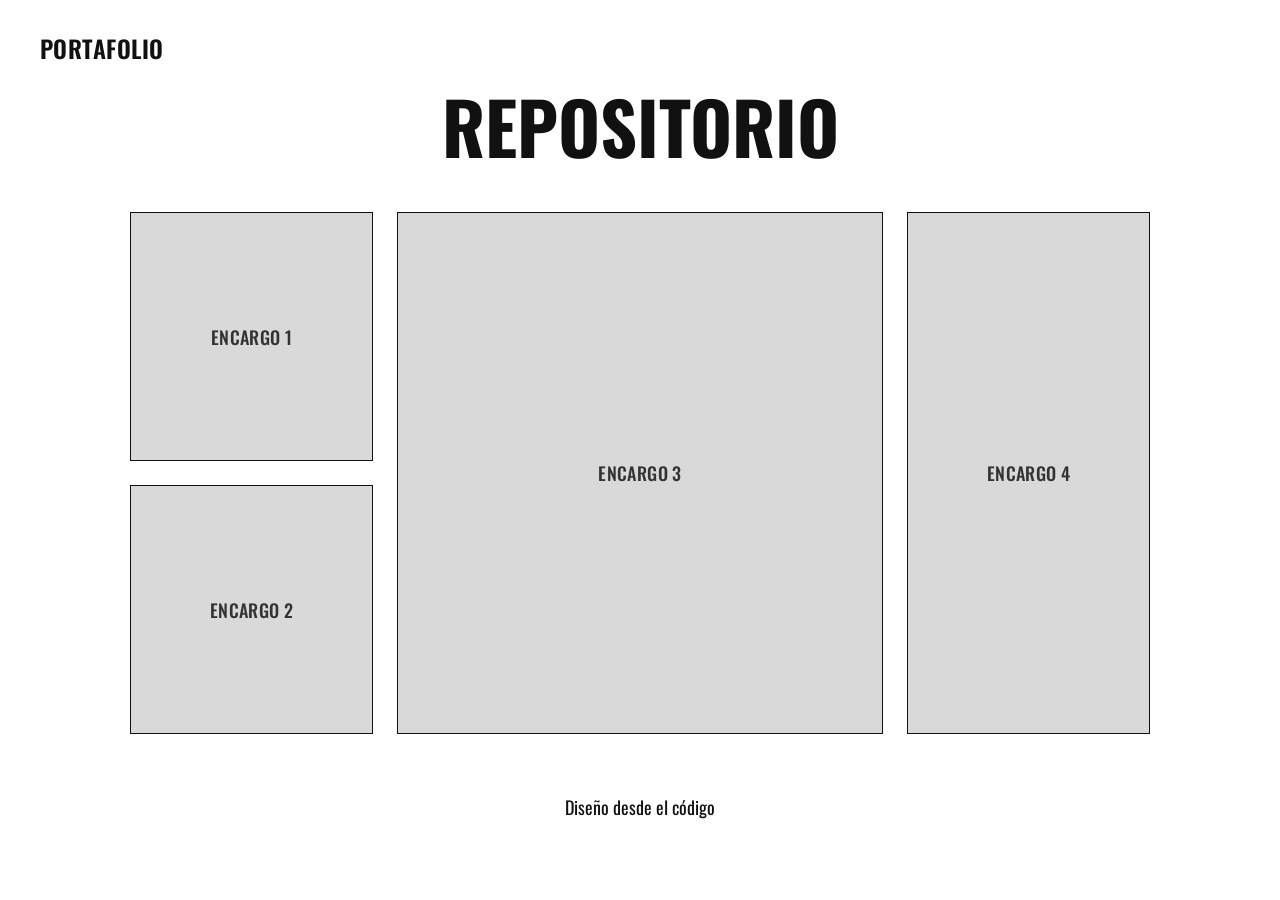
==== repositorio.html @ aa957b9e "Add files via upload" ====
<!DOCTYPE html>
<html lang="es">
<head>
<meta charset="UTF-8">
<meta name="viewport" content="width=device-width, initial-scale=1.0">
<title>Repositorio — Andrés Becerra</title>
<link rel="stylesheet" href="styles.css">
</head>
<body>

  <header class="brand-row">
    <a href="index.html" class="brand-title-link">Portafolio</a>
  </header>

  <h1 class="page-title">Repositorio</h1>

  <div class="repo-grid">
    <a href="index.html" class="repo-box repo-1 placeholder">Encargo 1</a>
    <div class="repo-box repo-2 placeholder">Encargo 2</div>
    <div class="repo-box repo-3 placeholder">Encargo 3</div>
    <div class="repo-box repo-4 placeholder">Encargo 4</div>
  </div>

  <p class="course-caption">Diseño desde el código</p>

</body>
</html>
---- styles.css ----
@import url('https://fonts.googleapis.com/css2?family=Oswald:wght@400;500;600;700&display=swap');

:root{
  --ink:#111111;
  --placeholder:#d9d9d9;
  --border:#111111;
}

*{ box-sizing:border-box; }

html,body{
  margin:0;
  background:#ffffff;
  color:var(--ink);
  font-family:'Oswald', sans-serif;
  font-weight:400;
}

a{ color:inherit; }

.page-canvas{
  max-width:1440px;
  margin:0 auto;
  position:relative;
}

/* ---------- Encabezado de marca (páginas Repositorio / Talleres / Sobre mí) ---------- */

.brand-row{
  padding:30px 40px 0;
}

.brand-title-link{
  font-size:24px;
  font-weight:600;
  text-transform:uppercase;
  text-decoration:none;
  letter-spacing:.02em;
}

/* ---------- Placeholder genérico (imágenes / encargos) ---------- */

.placeholder{
  background:var(--placeholder);
  border:1px solid var(--border);
  display:flex;
  align-items:center;
  justify-content:center;
  text-align:center;
  font-size:16px;
  letter-spacing:.02em;
  text-transform:uppercase;
  color:#333;
}

/* ---------- INICIO (1440 x 900) ---------- */

.inicio-header{
  padding:36px 40px 0;
}
.inicio-header .brand-title{
  font-size:96px;
  font-weight:700;
  display:block;
  line-height:1;
  margin-bottom:4px;
}
.inicio-header .brand-subtitle{
  font-size:34px;
  font-weight:400;
  margin:0 0 24px;
}

.hero-row{
  position:relative;
  display:flex;
  align-items:stretch;
  height:58vh;
  min-height:460px;
  margin:0 40px;
}

.hero-image-box{
  width:34%;
  flex:none;
  position:relative;
  z-index:1;
}

.hero-carousel-box{
  flex:1;
  margin-left:-70px;
  position:relative;
  z-index:2;
  display:flex;
  align-items:center;
  justify-content:center;
  background:var(--placeholder);
  border:1px solid var(--border);
}

.carousel-stage{
  position:relative;
  text-align:center;
}

.carousel-word{
  display:none;
  font-size:48px;
  font-weight:600;
  text-decoration:none;
  text-transform:uppercase;
  letter-spacing:.02em;
}
.carousel-word.active{ display:inline-block; }
.carousel-word:hover{ text-decoration:underline; }

.carousel-arrow{
  position:absolute;
  bottom:24px;
  right:24px;
  width:52px;
  height:52px;
  border-radius:50%;
  border:1px solid var(--border);
  background:#fff;
  font-size:22px;
  cursor:pointer;
  display:flex;
  align-items:center;
  justify-content:center;
}
.carousel-arrow:hover{ background:#eee; }

/* ---------- REPOSITORIO (1440 x 900) ---------- */

.page-title{
  text-align:center;
  font-size:72px;
  font-weight:700;
  text-transform:uppercase;
  line-height:1;
  margin:24px 0 50px;
}

.repo-grid{
  display:grid;
  grid-template-columns:1fr 2fr 1fr;
  grid-template-rows:1fr 1fr;
  gap:24px;
  max-width:1100px;
  height:58vh;
  min-height:420px;
  margin:0 auto 60px;
  padding:0 40px;
}

.repo-box{ text-decoration:none; font-weight:500; font-size:18px; }
.repo-1{ grid-column:1; grid-row:1; }
.repo-2{ grid-column:1; grid-row:2; }
.repo-3{ grid-column:2; grid-row:1 / 3; }
.repo-4{ grid-column:3; grid-row:1 / 3; }

.repo-1.placeholder{ cursor:pointer; }
.repo-1.placeholder:hover{ background:#c8c8c8; }

.course-caption{
  text-align:center;
  font-size:18px;
  font-weight:400;
  margin-bottom:60px;
}

/* ---------- TALLERES Y PROYECTOS (1440 x 2200, bien alta) ---------- */

.talleres-canvas{ padding-bottom:10vh; }

.hero-image-box.tall{
  max-width:1050px;
  height:38vh;
  min-height:360px;
  margin:8vh auto 10vh;
}

.gallery-row{
  display:flex;
  gap:34px;
  max-width:1150px;
  margin:0 auto 10vh;
  padding:0 40px;
}

.gallery-item{ flex:1; }
.gallery-item .placeholder{ height:300px; margin-bottom:18px; }
.gallery-caption{
  text-align:center;
  font-size:18px;
  font-weight:500;
}

/* ---------- SOBRE MÍ (1440 x 2000, bien alta) ---------- */

.sobremi-canvas{ padding-bottom:10vh; }

.portrait-box{
  width:420px;
  height:50vh;
  min-height:420px;
  margin:7vh auto 9vh;
}

.bio-text{
  max-width:520px;
  margin:0 auto 10vh;
  text-align:center;
}
.bio-text p{ margin:0 0 30px; line-height:1.65; font-size:19px; }

/* ---------- Pie de contacto (Talleres y Sobre mí) ---------- */

.contact-footer{
  display:flex;
  justify-content:space-between;
  align-items:center;
  padding:26px 40px;
  border-top:1px solid #ddd;
  font-size:20px;
}
.contact-footer a{ text-decoration:none; }
.contact-footer a:hover{ text-decoration:underline; }

@media (max-width:720px){
  .inicio-header .brand-title{ font-size:48px; }
  .inicio-header .brand-subtitle{ font-size:22px; }
  .hero-row{ flex-direction:column; height:auto; margin:0 20px; }
  .hero-image-box{ width:100%; height:200px; }
  .hero-carousel-box{ margin-left:0; margin-top:-1px; height:220px; }
  .carousel-word{ font-size:28px; }
  .page-title{ font-size:36px; }
  .repo-grid{ grid-template-columns:1fr; grid-template-rows:repeat(4,1fr); height:auto; padding:0 20px; }
  .repo-1{ grid-column:1; grid-row:1; } .repo-2{ grid-row:2; } .repo-3{ grid-row:3; } .repo-4{ grid-row:4; }
  .repo-box{ height:140px; }
  .gallery-row{ flex-direction:column; padding:0 20px; }
  .hero-image-box.tall{ height:220px; margin:5vh auto; }
  .portrait-box{ width:80%; height:300px; margin:5vh auto; }
  .bio-text p{ font-size:17px; }
  .contact-footer{ flex-direction:column; gap:10px; align-items:flex-start; padding:20px; font-size:16px; }
}
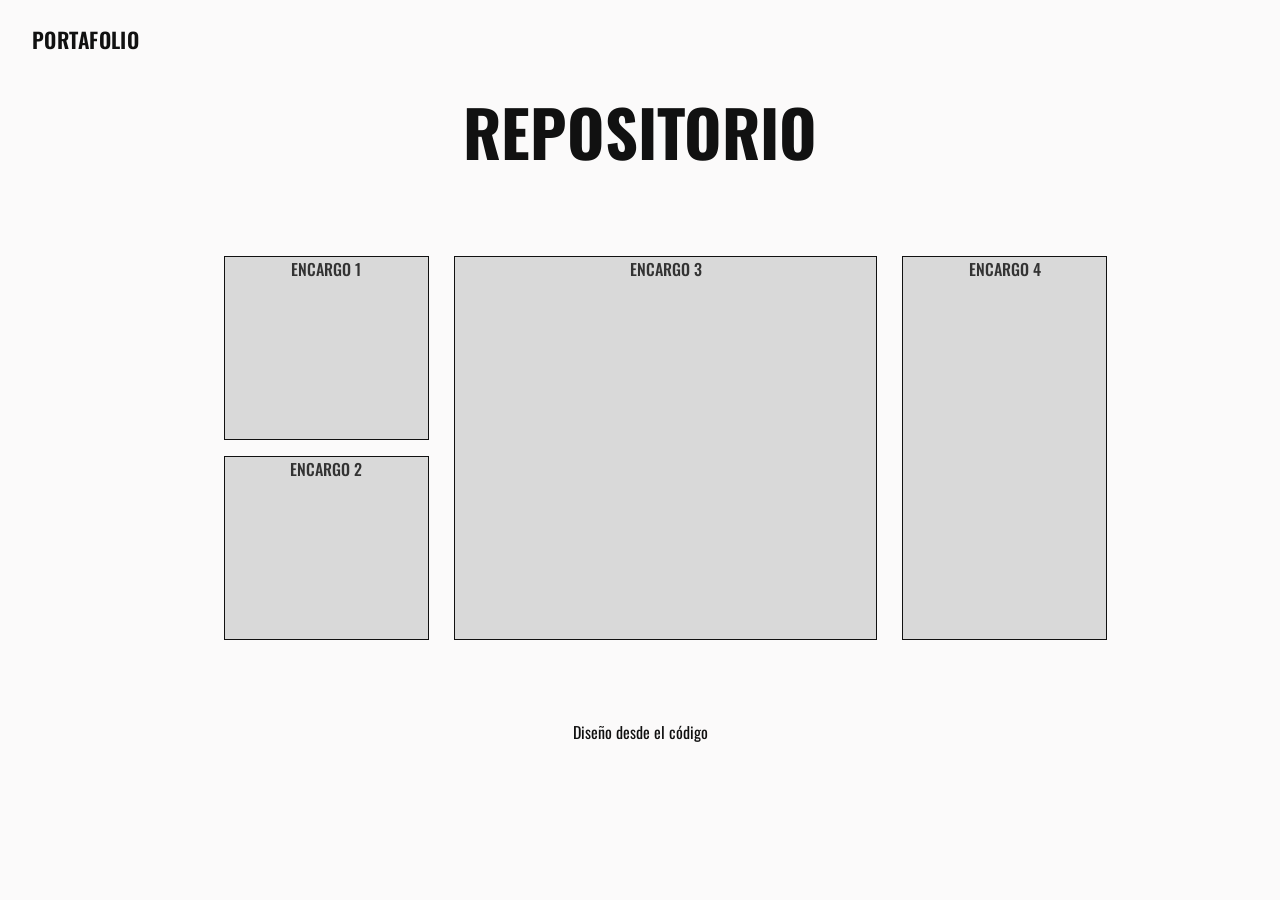
==== commit 4a92aa9d: "Add files via upload" ====
--- a/repositorio.html
+++ b/repositorio.html
@@ -8,20 +8,21 @@
 </head>
 <body>
 
-  <header class="brand-row">
-    <a href="index.html" class="brand-title-link">Portafolio</a>
-  </header>
+  <div class="canvas canvas-900">
 
-  <h1 class="page-title">Repositorio</h1>
+    <a href="index.html" class="el brand-link" style="left:2.5%; top:3%;">Portafolio</a>
 
-  <div class="repo-grid">
-    <a href="index.html" class="repo-box repo-1 placeholder">Encargo 1</a>
-    <div class="repo-box repo-2 placeholder">Encargo 2</div>
-    <div class="repo-box repo-3 placeholder">Encargo 3</div>
-    <div class="repo-box repo-4 placeholder">Encargo 4</div>
+    <h1 class="el page-title" style="left:0; top:7%;">Repositorio</h1>
+
+    <a href="index.html" class="el repo-box placeholder" style="left:17.5%; top:32%; width:16%; height:23%;">Encargo 1</a>
+    <div class="el repo-box placeholder" style="left:17.5%; top:57%; width:16%; height:23%;">Encargo 2</div>
+    <a href="encargo-3.html" class="el repo-box placeholder" style="left:35.5%; top:32%; width:33%; height:48%;">Encargo 3</a>
+    <div class="el repo-box placeholder" style="left:70.5%; top:32%; width:16%; height:48%;">Encargo 4</div>
+
+    <p class="el course-caption" style="left:0; top:88%;">Diseño desde el código</p>
+
   </div>
 
-  <p class="course-caption">Diseño desde el código</p>
-
+<script src="script.js"></script>
 </body>
 </html>
--- a/styles.css
+++ b/styles.css
@@ -10,35 +10,27 @@
 
 html,body{
   margin:0;
-  background:#ffffff;
+  background:#fbfafa;
   color:var(--ink);
   font-family:'Oswald', sans-serif;
   font-weight:400;
 }
 
-a{ color:inherit; }
-
-.page-canvas{
+a{ color:inherit; text-decoration:none; }
+
+/* El lienzo mantiene SIEMPRE la proporción 1440 x alto de la mesa de trabajo */
+.canvas{
+  position:relative;
+  width:100%;
   max-width:1440px;
   margin:0 auto;
-  position:relative;
-}
-
-/* ---------- Encabezado de marca (páginas Repositorio / Talleres / Sobre mí) ---------- */
-
-.brand-row{
-  padding:30px 40px 0;
-}
-
-.brand-title-link{
-  font-size:24px;
-  font-weight:600;
-  text-transform:uppercase;
-  text-decoration:none;
-  letter-spacing:.02em;
-}
-
-/* ---------- Placeholder genérico (imágenes / encargos) ---------- */
+  container-type:inline-size;
+  overflow:hidden;
+}
+.canvas-900{ aspect-ratio:1440/900; }
+.canvas-2162{ aspect-ratio:1440/2162; }
+
+.el{ position:absolute; }
 
 .placeholder{
   background:var(--placeholder);
@@ -47,68 +39,53 @@
   align-items:center;
   justify-content:center;
   text-align:center;
-  font-size:16px;
+  text-transform:uppercase;
+  color:#333;
+  font-size:1.1cqw;
+}
+
+/* ---------- Marca / título pequeño (Repositorio, Talleres, Sobre mí) ---------- */
+
+.brand-link{
+  font-size:1.667cqw;
+  font-weight:600;
+  text-transform:uppercase;
   letter-spacing:.02em;
-  text-transform:uppercase;
-  color:#333;
-}
-
-/* ---------- INICIO (1440 x 900) ---------- */
-
-.inicio-header{
-  padding:36px 40px 0;
-}
-.inicio-header .brand-title{
-  font-size:96px;
+}
+
+/* ---------- INICIO ---------- */
+
+.inicio-title{
+  font-size:6.667cqw;
   font-weight:700;
-  display:block;
+  text-transform:uppercase;
   line-height:1;
-  margin-bottom:4px;
-}
-.inicio-header .brand-subtitle{
-  font-size:34px;
+}
+
+.inicio-subtitle{
+  font-size:2.361cqw;
   font-weight:400;
-  margin:0 0 24px;
-}
-
-.hero-row{
-  position:relative;
-  display:flex;
-  align-items:stretch;
-  height:58vh;
-  min-height:460px;
-  margin:0 40px;
-}
-
-.hero-image-box{
-  width:34%;
-  flex:none;
-  position:relative;
-  z-index:1;
-}
-
-.hero-carousel-box{
-  flex:1;
-  margin-left:-70px;
-  position:relative;
-  z-index:2;
+}
+
+.nav-link{
+  font-size:1.389cqw;
+  font-weight:500;
+  white-space:nowrap;
+}
+
+
+.carousel-box{
   display:flex;
   align-items:center;
   justify-content:center;
-  background:var(--placeholder);
-  border:1px solid var(--border);
-}
-
-.carousel-stage{
-  position:relative;
-  text-align:center;
-}
+}
+
+.carousel-stage{ position:relative; text-align:center; }
 
 .carousel-word{
   display:none;
-  font-size:48px;
+  font-size:3.333cqw;
   font-weight:600;
-  text-decoration:none;
   text-transform:uppercase;
   letter-spacing:.02em;
 }
@@ -117,14 +94,14 @@
 
 .carousel-arrow{
   position:absolute;
-  bottom:24px;
-  right:24px;
-  width:52px;
-  height:52px;
+  bottom:4%;
+  right:4%;
+  width:7%;
+  aspect-ratio:1/1;
   border-radius:50%;
   border:1px solid var(--border);
   background:#fff;
-  font-size:22px;
+  font-size:1.5cqw;
   cursor:pointer;
   display:flex;
   align-items:center;
@@ -132,117 +109,132 @@
 }
 .carousel-arrow:hover{ background:#eee; }
 
-/* ---------- REPOSITORIO (1440 x 900) ---------- */
+/* ---------- Título de página (REPOSITORIO / TALLERES Y PROYECTOS / SOBRE MÍ) ---------- */
 
 .page-title{
-  text-align:center;
-  font-size:72px;
+  font-size:5cqw;
   font-weight:700;
   text-transform:uppercase;
+  text-align:center;
   line-height:1;
-  margin:24px 0 50px;
-}
-
-.repo-grid{
-  display:grid;
-  grid-template-columns:1fr 2fr 1fr;
-  grid-template-rows:1fr 1fr;
-  gap:24px;
-  max-width:1100px;
-  height:58vh;
-  min-height:420px;
-  margin:0 auto 60px;
-  padding:0 40px;
-}
-
-.repo-box{ text-decoration:none; font-weight:500; font-size:18px; }
-.repo-1{ grid-column:1; grid-row:1; }
-.repo-2{ grid-column:1; grid-row:2; }
-.repo-3{ grid-column:2; grid-row:1 / 3; }
-.repo-4{ grid-column:3; grid-row:1 / 3; }
-
-.repo-1.placeholder{ cursor:pointer; }
-.repo-1.placeholder:hover{ background:#c8c8c8; }
+  width:100%;
+}
+
+/* ---------- REPOSITORIO ---------- */
+
+.repo-box{
+  font-size:1.25cqw;
+  font-weight:500;
+}
+a.repo-box{ cursor:pointer; }
+a.repo-box:hover{ background:#c8c8c8; }
 
 .course-caption{
-  text-align:center;
-  font-size:18px;
-  font-weight:400;
-  margin-bottom:60px;
-}
-
-/* ---------- TALLERES Y PROYECTOS (1440 x 2200, bien alta) ---------- */
-
-.talleres-canvas{ padding-bottom:10vh; }
-
-.hero-image-box.tall{
-  max-width:1050px;
-  height:38vh;
-  min-height:360px;
-  margin:8vh auto 10vh;
-}
-
-.gallery-row{
-  display:flex;
-  gap:34px;
-  max-width:1150px;
-  margin:0 auto 10vh;
-  padding:0 40px;
-}
-
-.gallery-item{ flex:1; }
-.gallery-item .placeholder{ height:300px; margin-bottom:18px; }
+  font-size:1.25cqw;
+  text-align:center;
+  width:100%;
+}
+
+/* ---------- TALLERES Y PROYECTOS ---------- */
+
 .gallery-caption{
-  text-align:center;
-  font-size:18px;
+  font-size:1.25cqw;
   font-weight:500;
-}
-
-/* ---------- SOBRE MÍ (1440 x 2000, bien alta) ---------- */
-
-.sobremi-canvas{ padding-bottom:10vh; }
-
-.portrait-box{
-  width:420px;
-  height:50vh;
-  min-height:420px;
-  margin:7vh auto 9vh;
-}
-
-.bio-text{
-  max-width:520px;
-  margin:0 auto 10vh;
-  text-align:center;
-}
-.bio-text p{ margin:0 0 30px; line-height:1.65; font-size:19px; }
+  text-align:center;
+  width:100%;
+}
+
+/* ---------- SOBRE MÍ ---------- */
+
+.bio-text p{
+  font-size:1.319cqw;
+  line-height:1.6;
+  margin:0 0 1.8cqw;
+}
 
 /* ---------- Pie de contacto (Talleres y Sobre mí) ---------- */
 
-.contact-footer{
-  display:flex;
-  justify-content:space-between;
-  align-items:center;
-  padding:26px 40px;
-  border-top:1px solid #ddd;
-  font-size:20px;
-}
-.contact-footer a{ text-decoration:none; }
-.contact-footer a:hover{ text-decoration:underline; }
+.contact-footer a{
+  font-size:1.389cqw;
+}
+
+/* ---------- Transición al entrar / salir de una página ---------- */
+
+@keyframes page-fade-in{
+  from{ opacity:0; }
+  to{ opacity:1; }
+}
+
+body.page-enter{ animation:page-fade-in .5s ease; }
+
+body.page-leaving{
+  opacity:0;
+  transition:opacity .3s ease;
+}
+
+/* ---------- Efecto "se levanta" al pasar el mouse (todo excepto la marca superior izquierda) ---------- */
+
+.nav-link,
+.repo-box,
+.gallery-item,
+.contact-footer a{
+  display:inline-block;
+  transition:transform .25s ease;
+}
+
+.nav-link:hover,
+.repo-box:hover,
+.gallery-item:hover,
+.contact-footer a:hover{
+  transform:translateY(-6px);
+}
+
+.gallery-item .placeholder{ transition:none; }
+
+.lift{ transition:transform .25s ease; }
+.lift:hover{ transform:translateY(-6px); }
+
+/* ---------- Marco de paneo vertical lento (Imagen 1, Talleres y Proyectos) ---------- */
+
+.pan-frame{
+  position:relative;
+  overflow:hidden;
+}
+
+.pan-frame img{
+  position:absolute;
+  top:0;
+  left:50%;
+  width:160%;
+  height:auto;
+  display:block;
+  animation:pan-vertical 24s ease-in-out infinite alternate;
+}
+
+.pan-wide img{ width:100%; }
+
+@keyframes pan-vertical{
+  from{ transform:translateX(-50%) translateY(0); }
+  to{ transform:translateX(-50%) translateY(calc(-1 * var(--pan-distance, 0px))); }
+}
+
+@media (prefers-reduced-motion: reduce){
+  body.page-enter{ animation:none; }
+  .pan-frame img{ animation:none; }
+}
 
 @media (max-width:720px){
-  .inicio-header .brand-title{ font-size:48px; }
-  .inicio-header .brand-subtitle{ font-size:22px; }
-  .hero-row{ flex-direction:column; height:auto; margin:0 20px; }
-  .hero-image-box{ width:100%; height:200px; }
-  .hero-carousel-box{ margin-left:0; margin-top:-1px; height:220px; }
-  .carousel-word{ font-size:28px; }
-  .page-title{ font-size:36px; }
-  .repo-grid{ grid-template-columns:1fr; grid-template-rows:repeat(4,1fr); height:auto; padding:0 20px; }
-  .repo-1{ grid-column:1; grid-row:1; } .repo-2{ grid-row:2; } .repo-3{ grid-row:3; } .repo-4{ grid-row:4; }
-  .repo-box{ height:140px; }
-  .gallery-row{ flex-direction:column; padding:0 20px; }
-  .hero-image-box.tall{ height:220px; margin:5vh auto; }
-  .portrait-box{ width:80%; height:300px; margin:5vh auto; }
-  .bio-text p{ font-size:17px; }
-  .contact-footer{ flex-direction:column; gap:10px; align-items:flex-start; padding:20px; font-size:16px; }
-}
+  .canvas{ container-type:normal; }
+  .canvas-1100, .canvas-2200, .canvas-2000{ aspect-ratio:auto; height:auto; min-height:100vh; }
+  .el{ position:static; display:block; width:100% !important; margin:0 auto 16px; }
+  .inicio-title{ font-size:2.6rem; }
+  .inicio-subtitle{ font-size:1.2rem; }
+  .page-title{ font-size:1.8rem; margin:20px 0; }
+  .brand-link{ font-size:1rem; }
+  .repo-box{ height:120px; font-size:1rem; }
+  .carousel-word{ font-size:1.6rem; }
+  .placeholder{ font-size:.9rem; min-height:160px; }
+  .bio-text p{ font-size:1rem; }
+  .contact-footer{ display:flex; flex-direction:column; gap:10px; }
+  .contact-footer a{ font-size:1rem; }
+}
